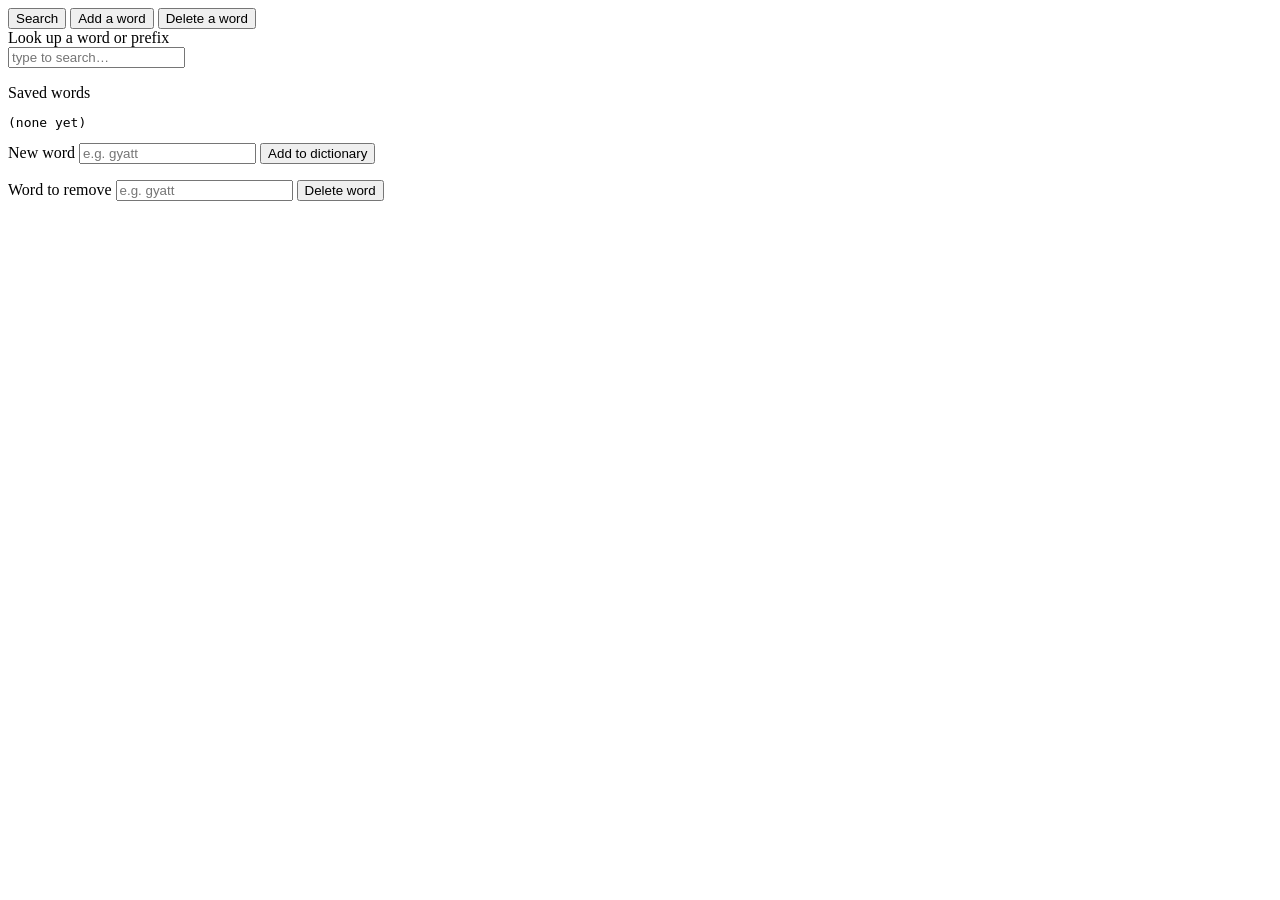
==== frontend/index.html @ fdb1410d "feat: implement frontend structure with mode switching and search functionality" ====
<!DOCTYPE html>
<html lang="en">
<head>
<meta charset="UTF-8">
<meta name="viewport" content="width=device-width, initial-scale=1.0">
<title>orderan</title>
<link rel="stylesheet" href="/static/style.css">
</head>
<body>

  <main class="app">

    <!-- Mode switcher -->
    <nav class="mode-switch" role="tablist" aria-label="Choose action">
      <button class="mode-btn is-active" data-mode="search" role="tab" aria-selected="true">Search</button>
      <button class="mode-btn" data-mode="add" role="tab" aria-selected="false">Add a word</button>
      <button class="mode-btn" data-mode="delete" role="tab" aria-selected="false">Delete a word</button>
    </nav>

    <!-- SEARCH PANEL -->
    <section class="panel is-active" id="panel-search" role="tabpanel">
      <label class="field-label" for="search-input">Look up a word or prefix</label>
      <div class="search-box">
        <input
          id="search-input"
          class="text-input"
          type="text"
          placeholder="type to search…"
          autocomplete="off"
          maxlength="100"
          role="combobox"
          aria-expanded="false"
          aria-autocomplete="list"
          aria-controls="results-list"
        >
        <ul class="entry-list" id="results-list" role="listbox" aria-live="polite"></ul>
      </div>
  
      <div class="saved-panel">
        <label class="field-label">Saved words</label>
        <pre class="saved-list" id="saved-list">(none yet)</pre>
      </div>
    </section>

    <!-- ADD PANEL -->
    <section class="panel" id="panel-add" role="tabpanel">
      <label class="field-label" for="add-input">New word</label>
      <input
        id="add-input"
        class="text-input"
        type="text"
        placeholder="e.g. gyatt"
        autocomplete="off"
        maxlength="100"
      >
      <button class="action-btn" id="add-btn">Add to dictionary</button>
      <p class="status-msg" id="add-status" role="status"></p>
    </section>

    <!-- DELETE PANEL -->
    <section class="panel" id="panel-delete" role="tabpanel">
      <label class="field-label" for="delete-input">Word to remove</label>
      <input
        id="delete-input"
        class="text-input"
        type="text"
        placeholder="e.g. gyatt"
        autocomplete="off"
        maxlength="100"
      >
      <button class="action-btn danger" id="delete-btn">Delete word</button>
      <p class="status-msg" id="delete-status" role="status"></p>
    </section>

  </main>

  <script src="/static/app.js"></script>
</body>
</html>
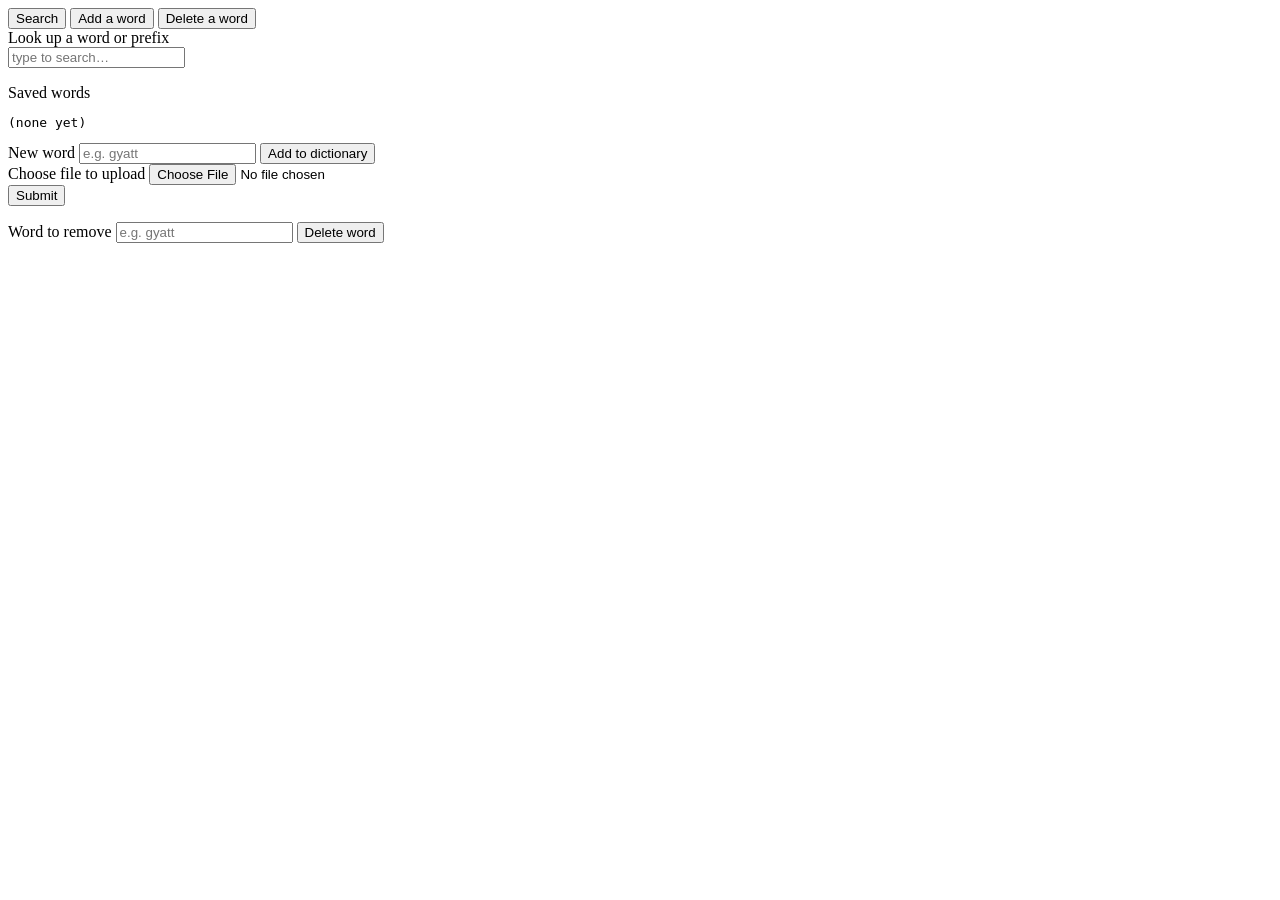
==== commit a21111be: "temp" ====
--- a/frontend/index.html
+++ b/frontend/index.html
@@ -54,6 +54,16 @@
         maxlength="100"
       >
       <button class="action-btn" id="add-btn">Add to dictionary</button>
+      <form method="post" enctype="multipart/form-data">
+        <div>
+          <label for="file">Choose file to upload</label>
+          <input type="file" id="file" name="file" accept=".csv" />
+
+        </div>
+        <div>
+          <button id="uploadBtn" type="button">Submit</button>
+        </div>
+      </form>
       <p class="status-msg" id="add-status" role="status"></p>
     </section>
 
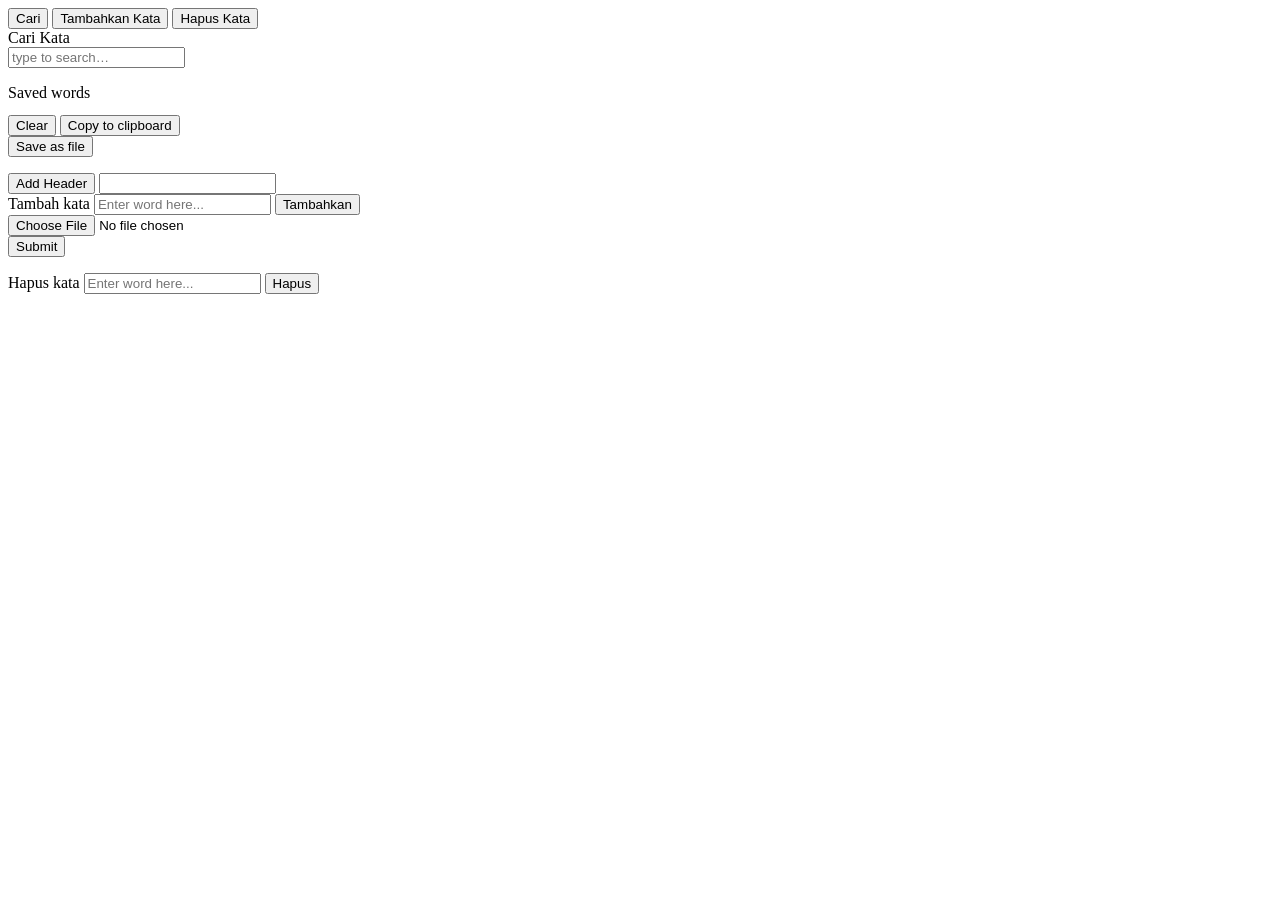
==== commit 3f3d7dbf: "added verbose error messages for insert_excel in the frontend" ====
--- a/frontend/index.html
+++ b/frontend/index.html
@@ -12,14 +12,14 @@
 
     <!-- Mode switcher -->
     <nav class="mode-switch" role="tablist" aria-label="Choose action">
-      <button class="mode-btn is-active" data-mode="search" role="tab" aria-selected="true">Search</button>
-      <button class="mode-btn" data-mode="add" role="tab" aria-selected="false">Add a word</button>
-      <button class="mode-btn" data-mode="delete" role="tab" aria-selected="false">Delete a word</button>
+      <button class="mode-btn is-active" data-mode="search" role="tab" aria-selected="true">Cari</button>
+      <button class="mode-btn" data-mode="add" role="tab" aria-selected="false">Tambahkan Kata</button>
+      <button class="mode-btn" data-mode="delete" role="tab" aria-selected="false">Hapus Kata</button>
     </nav>
 
     <!-- SEARCH PANEL -->
     <section class="panel is-active" id="panel-search" role="tabpanel">
-      <label class="field-label" for="search-input">Look up a word or prefix</label>
+      <label class="field-label" for="search-input">Cari Kata</label>
       <div class="search-box">
         <input
           id="search-input"
@@ -38,30 +38,47 @@
   
       <div class="saved-panel">
         <label class="field-label">Saved words</label>
-        <pre class="saved-list" id="saved-list">(none yet)</pre>
+        <pre class="saved-list" id="saved-list"></pre>
+        <button id="clearBtn" type="button">Clear</button>
+        <button id="copyBtn" type="button">Copy to clipboard</button>
+        <div>
+          <button id="saveBtn" type="button">Save as file</button>
+          <p class="status-msg" id="save-status" role="status"></p>
+        </div>
+        
+        <div class="header-wrapper">
+          <button id="headerBtn" type="button">Add Header</button>
+          <input
+              id="header-input"
+              class="text-input"
+              type="text"
+              autocomplete="off"
+              maxlength="20"
+          >
+
+        </div>
       </div>
     </section>
 
     <!-- ADD PANEL -->
     <section class="panel" id="panel-add" role="tabpanel">
-      <label class="field-label" for="add-input">New word</label>
+      <label class="field-label" for="add-input">Tambah kata</label>
       <input
         id="add-input"
         class="text-input"
         type="text"
-        placeholder="e.g. gyatt"
+        placeholder="Enter word here..."
         autocomplete="off"
         maxlength="100"
       >
-      <button class="action-btn" id="add-btn">Add to dictionary</button>
+      <button class="action-btn" id="add-btn">Tambahkan</button>
       <form method="post" enctype="multipart/form-data">
         <div>
-          <label for="file">Choose file to upload</label>
           <input type="file" id="file" name="file" accept=".csv" />
-
         </div>
         <div>
           <button id="uploadBtn" type="button">Submit</button>
+          <pre class="status-msg" id="upload-status" role="status"></pre>
         </div>
       </form>
       <p class="status-msg" id="add-status" role="status"></p>
@@ -69,16 +86,16 @@
 
     <!-- DELETE PANEL -->
     <section class="panel" id="panel-delete" role="tabpanel">
-      <label class="field-label" for="delete-input">Word to remove</label>
+      <label class="field-label" for="delete-input">Hapus kata</label>
       <input
         id="delete-input"
         class="text-input"
         type="text"
-        placeholder="e.g. gyatt"
+        placeholder="Enter word here..."
         autocomplete="off"
         maxlength="100"
       >
-      <button class="action-btn danger" id="delete-btn">Delete word</button>
+      <button class="action-btn danger" id="delete-btn">Hapus</button>
       <p class="status-msg" id="delete-status" role="status"></p>
     </section>
 
